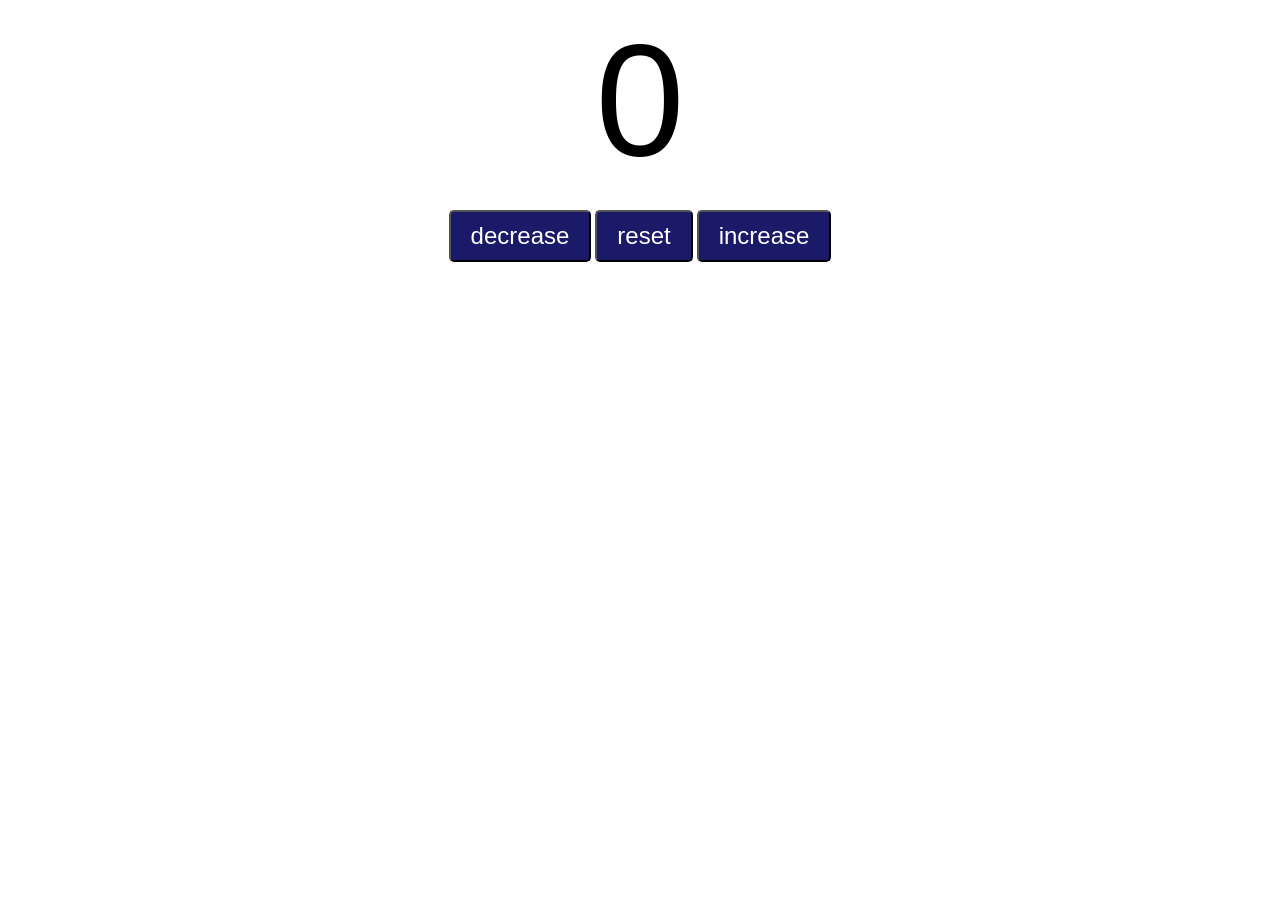
==== index.html @ 6ddfd08a "Add counter program" ====
<!DOCTYPE html>
<html lang="en">
<head>
    <meta charset="UTF-8">
    <meta name="viewport" content="width=device-width, initial-scale=1.0">
    <title>Counter</title>
    <link rel="stylesheet" href="style.css">
</head>
<body>
    <!-- I will create a label to store the count -->
    <label id="countLabel">0</label><br>
    <div id="btnContainer">
    <button id="decreaseBtn" class="buttons">decrease</button>
    <button id="resetBtn" class="buttons">reset</button>
    <button id="increaseBtn" class="buttons">increase</button>
    </div>


    <script src="index.js"></script>
</body>
</html>
---- style.css ----
#countLabel {
    display: block;
    text-align: center;
    font-size: 10em;
    font-family: Arial, Helvetica, sans-serif;
}

/* let's center the button container */

#btnContainer {
    text-align: center;
}

.buttons {
    padding: 10px 20px;
    font-size: 1.5em;
    color: white;
    background-color:rgb(26, 26, 105);
    border-radius: 5px;
    cursor: pointer;
    transition: background-color 0.25s; /*it changes the background color after hovering (adding hovering afterwards)*/
}

.buttons:hover {
    background-color: rgb(60, 60, 173);
}
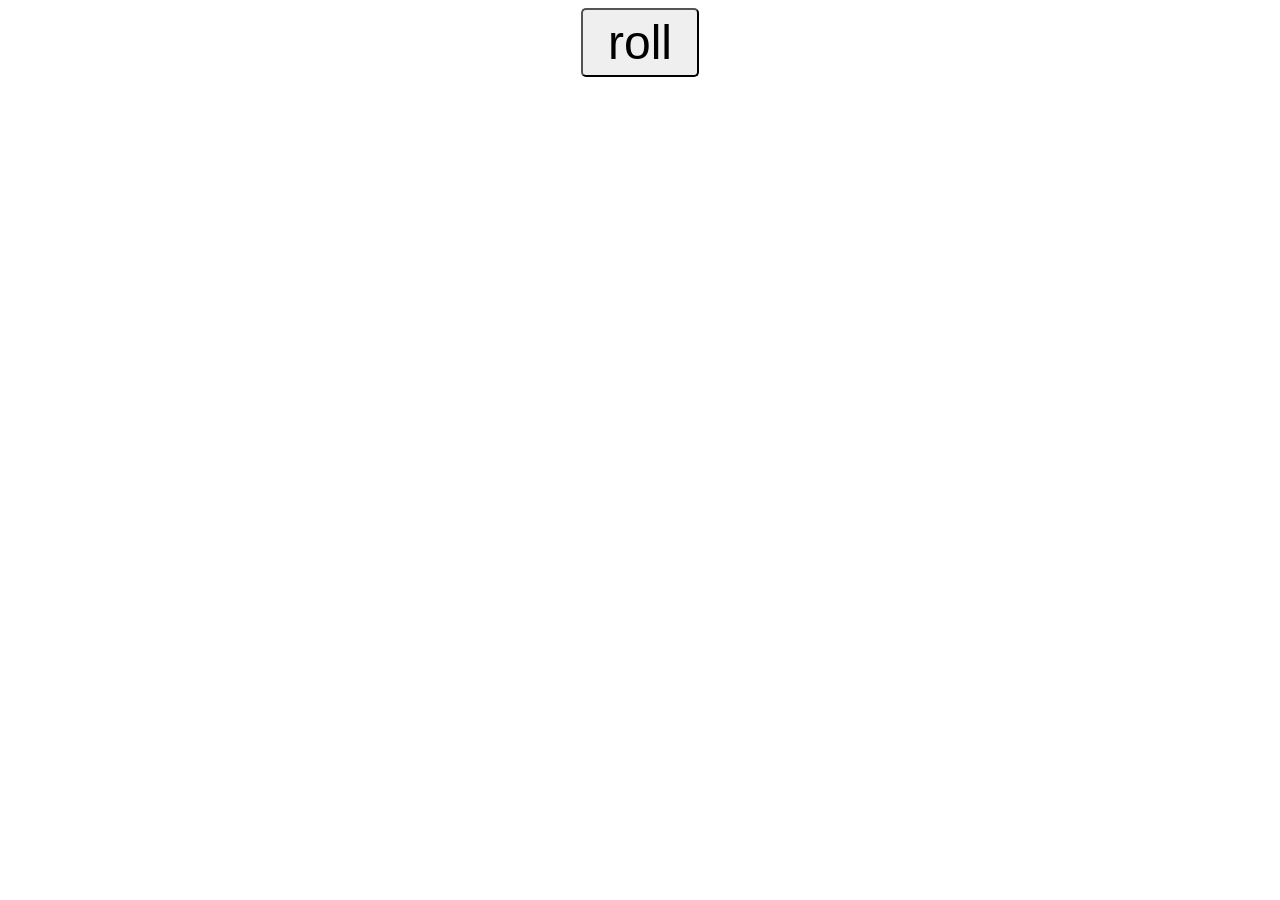
==== commit f643ec7f: "Add random number generator" ====
--- a/index.html
+++ b/index.html
@@ -3,18 +3,14 @@
 <head>
     <meta charset="UTF-8">
     <meta name="viewport" content="width=device-width, initial-scale=1.0">
-    <title>Counter</title>
+    <title>Random Number Generator</title>
     <link rel="stylesheet" href="style.css">
 </head>
 <body>
-    <!-- I will create a label to store the count -->
-    <label id="countLabel">0</label><br>
-    <div id="btnContainer">
-    <button id="decreaseBtn" class="buttons">decrease</button>
-    <button id="resetBtn" class="buttons">reset</button>
-    <button id="increaseBtn" class="buttons">increase</button>
-    </div>
-
+    <button id="myButton">roll</button><br>
+    <label id="myLabel1" class = "myLabels"></label><br>
+    <label id="myLabel2" class = "myLabels"></label><br>
+    <label id="myLabel3" class = "myLabels"></label><br>
 
     <script src="index.js"></script>
 </body>
--- a/style.css
+++ b/style.css
@@ -1,26 +1,15 @@
-#countLabel {
-    display: block;
+body {
+    font-family: Verdana, Geneva, Tahoma, sans-serif;
     text-align: center;
-    font-size: 10em;
-    font-family: Arial, Helvetica, sans-serif;
+
 }
 
-/* let's center the button container */
-
-#btnContainer {
-    text-align: center;
+#myButton {
+    font-size: 3em;
+    padding: 5px 25px;
+    border-radius: 5px;
 }
 
-.buttons {
-    padding: 10px 20px;
-    font-size: 1.5em;
-    color: white;
-    background-color:rgb(26, 26, 105);
-    border-radius: 5px;
-    cursor: pointer;
-    transition: background-color 0.25s; /*it changes the background color after hovering (adding hovering afterwards)*/
-}
-
-.buttons:hover {
-    background-color: rgb(60, 60, 173);
+.myLabels {
+    font-size: 3em;
 }
